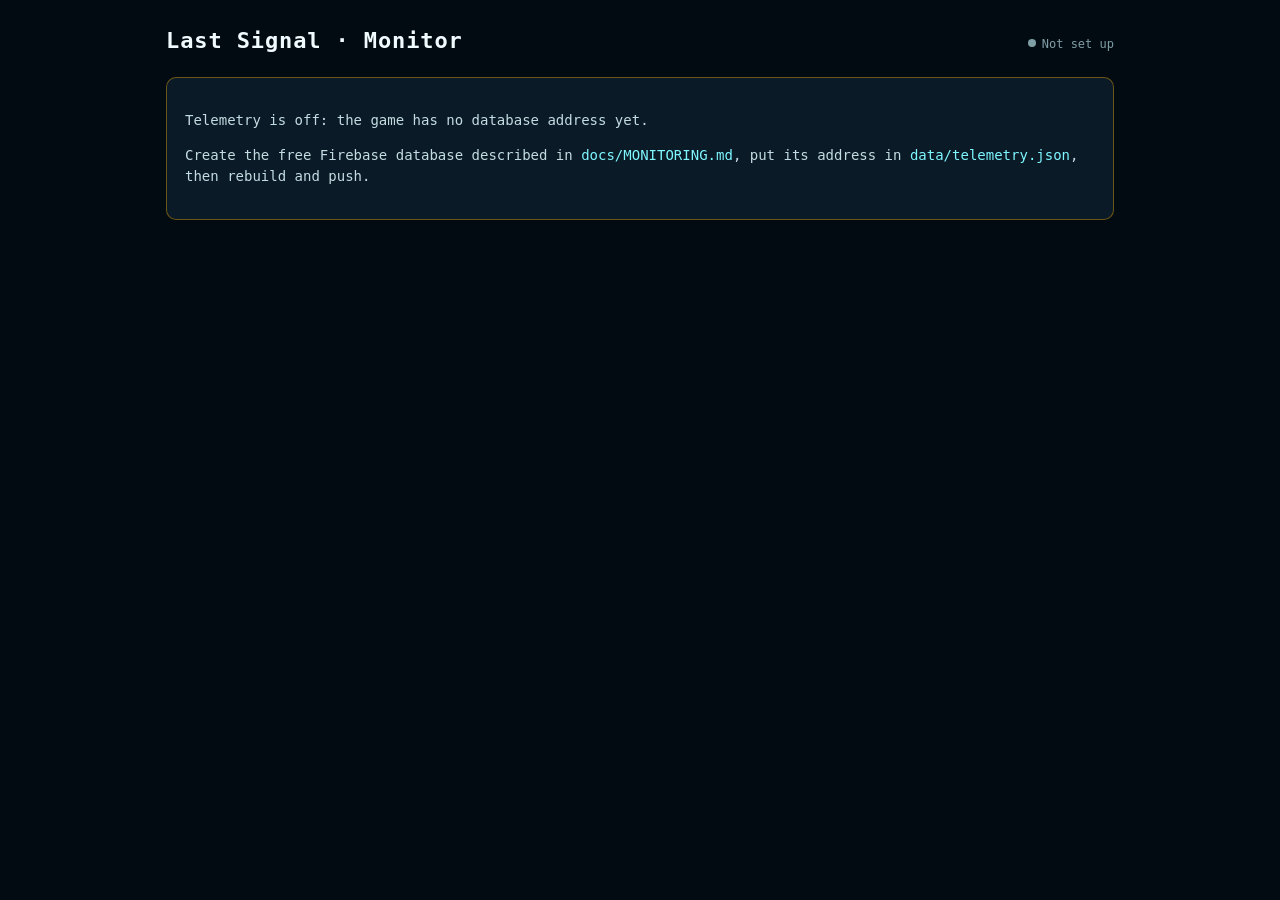
==== monitor.html @ 8c23bae8 "Add anonymous play monitoring (off until a Firebase database is configured) - src/js/02b-telemetry.j" ====
<!doctype html>
<html lang="en">
<head>
<meta charset="utf-8">
<meta name="viewport" content="width=device-width,initial-scale=1">
<meta name="color-scheme" content="dark">
<meta name="robots" content="noindex">
<title>Last Signal Monitor</title>
<style>
:root { --bg: #030b12; --panel: #0a1a26; --edge: rgba(113,217,214,.22); --ink: #c3dce2; --dim: #7f9ea6; --white: #f0fbff; --accent: #61f5c0; --amber: #ffb000; --hot: #ff3b5c; --cyan: #7ff7ff; }
* { box-sizing: border-box; }
body { margin: 0; background: var(--bg); color: var(--ink); font: 14px/1.5 ui-monospace, Menlo, Consolas, monospace; }
main { max-width: 980px; margin: 0 auto; padding: 24px 16px 48px; }
header { display: flex; flex-wrap: wrap; align-items: baseline; justify-content: space-between; gap: 8px; margin-bottom: 20px; }
h1 { margin: 0; font-size: 22px; color: var(--white); letter-spacing: .04em; }
h2 { margin: 28px 0 10px; font-size: 11px; letter-spacing: .2em; text-transform: uppercase; color: var(--dim); font-weight: normal; }
.status { font-size: 12px; color: var(--dim); }
.status .dot { display: inline-block; width: 8px; height: 8px; border-radius: 50%; background: var(--dim); margin-right: 6px; vertical-align: 1px; }
.status.live .dot { background: var(--accent); box-shadow: 0 0 8px var(--accent); }
.status.err .dot { background: var(--hot); }
.tiles { display: grid; grid-template-columns: repeat(auto-fit, minmax(150px, 1fr)); gap: 10px; }
.tile { background: var(--panel); border: 1px solid var(--edge); border-radius: 10px; padding: 14px; }
.tile .k { font-size: 11px; letter-spacing: .12em; text-transform: uppercase; color: var(--dim); }
.tile .v { font-size: 30px; color: var(--white); font-variant-numeric: tabular-nums; line-height: 1.2; margin-top: 4px; }
.tile .s { font-size: 12px; color: var(--dim); }
.tile.big { grid-column: span 2; border-color: rgba(97,245,192,.45); }
.tile.big .v { font-size: 48px; color: var(--accent); }
.chart { background: var(--panel); border: 1px solid var(--edge); border-radius: 10px; padding: 14px; }
.chart svg { width: 100%; height: auto; display: block; }
.legend { display: flex; gap: 16px; font-size: 12px; color: var(--dim); margin-top: 6px; }
.legend i { display: inline-block; width: 10px; height: 10px; border-radius: 2px; margin-right: 6px; vertical-align: -1px; }
table { width: 100%; border-collapse: collapse; background: var(--panel); border: 1px solid var(--edge); border-radius: 10px; overflow: hidden; }
th, td { text-align: left; padding: 8px 12px; border-bottom: 1px solid rgba(113,217,214,.1); font-size: 13px; vertical-align: top; }
th { color: var(--dim); font-weight: normal; font-size: 11px; letter-spacing: .1em; text-transform: uppercase; }
td.n { text-align: right; font-variant-numeric: tabular-nums; }
.empty { background: var(--panel); border: 1px dashed var(--edge); border-radius: 10px; padding: 16px; color: var(--dim); }
.setup { background: var(--panel); border: 1px solid rgba(255,176,0,.4); border-radius: 10px; padding: 18px; }
.setup b { color: var(--amber); font-weight: normal; }
code { color: var(--cyan); }
@media (max-width: 520px) { .tile.big { grid-column: span 1; } .tile.big .v { font-size: 40px; } }
</style>
</head>
<body>
<main>
  <header>
    <h1>Last Signal · Monitor</h1>
    <span class="status" id="status"><span class="dot"></span><span id="statusText">Connecting…</span></span>
  </header>
  <div id="app"></div>
</main>
<script>
const CONFIG = {"database_url": "", "heartbeat_seconds": 30};
(() => {
'use strict';
const base = String(CONFIG.database_url || '').replace(/\/+$/, '');
const beat = Math.max(15, CONFIG.heartbeat_seconds || 30);
const app = document.getElementById('app');
const el = (tag, cls, text) => { const e = document.createElement(tag); if (cls) e.className = cls; if (text != null) e.textContent = text; return e; };
const dayKey = d => d.toISOString().slice(0, 10);
const fmtDur = s => { s = Math.round(s); return s >= 60 ? `${Math.floor(s / 60)}m ${String(s % 60).padStart(2, '0')}s` : `${s}s`; };
const get = path => fetch(`${base}/${path}.json`, { cache: 'no-store' }).then(r => { if (!r.ok) throw new Error(r.status === 401 ? 'The database refused the read. Check the rules were published.' : 'HTTP ' + r.status); return r.json(); });
function status(kind, text) { const s = document.getElementById('status'); s.className = 'status ' + kind; document.getElementById('statusText').textContent = text; }

if (!base) {
  status('', 'Not set up');
  const box = el('div', 'setup');
  box.append(el('p', null, 'Telemetry is off: the game has no database address yet.'));
  const p = el('p'); p.append('Create the free Firebase database described in '); const c = el('code', null, 'docs/MONITORING.md'); p.append(c, ', put its address in '); p.append(el('code', null, 'data/telemetry.json'), ', then rebuild and push.'); box.append(p);
  app.append(box);
  return;
}

let history = [], lastHistory = 0;
async function loadHistory() {
  const days = []; for (let i = 13; i >= 0; i--) { const d = new Date(Date.now() - i * 864e5); days.push(dayKey(d)); }
  const rows = await Promise.all(days.map(d => get(`stats/${d}`).then(v => [d, v || {}])));
  history = rows; lastHistory = Date.now();
}

function bars(rows) {
  const W = Math.round(Math.max(300, Math.min(900, app.clientWidth - 30))), H = 180, pad = 26, n = rows.length, bw = (W - pad) / n, every = W < 480 ? 3 : 2;
  const devices = rows.map(([, v]) => Object.keys(v.devices || {}).length), runs = rows.map(([, v]) => v.runs || 0);
  const max = Math.max(2, Math.ceil(Math.max(...devices, ...runs) / 2) * 2);
  const ns = 'http://www.w3.org/2000/svg', svg = document.createElementNS(ns, 'svg');
  svg.setAttribute('viewBox', `0 0 ${W} ${H}`); svg.setAttribute('role', 'img'); svg.setAttribute('aria-label', 'Players and runs per day, last 14 days');
  const add = (t, a) => { const e = document.createElementNS(ns, t); for (const k in a) e.setAttribute(k, a[k]); svg.appendChild(e); return e; };
  for (let g = 0; g <= 2; g++) { const y = H - 20 - (H - 34) * g / 2; add('line', { x1: pad, x2: W, y1: y, y2: y, stroke: 'rgba(113,217,214,.12)' }); add('text', { x: 0, y: y + 4, fill: '#7f9ea6', 'font-size': 11 }).textContent = Math.round(max * g / 2); }
  rows.forEach(([d], i) => {
    const x = pad + i * bw, h1 = (H - 34) * devices[i] / max, h2 = (H - 34) * runs[i] / max;
    add('rect', { x: x + bw * .14, y: H - 20 - h1, width: bw * .34, height: h1, fill: '#61f5c0', rx: 2 }).appendChild(document.createElementNS(ns, 'title')).textContent = `${d}: ${devices[i]} players`;
    add('rect', { x: x + bw * .52, y: H - 20 - h2, width: bw * .34, height: h2, fill: '#ffb000', rx: 2 }).appendChild(document.createElementNS(ns, 'title')).textContent = `${d}: ${runs[i]} runs`;
    if ((n - 1 - i) % every === 0) add('text', { x: i === n - 1 ? W - 2 : x + bw / 2, y: H - 4, fill: '#7f9ea6', 'font-size': 11, 'text-anchor': i === n - 1 ? 'end' : 'middle' }).textContent = d.slice(5);
  });
  return svg;
}

async function refresh() {
  try {
    if (Date.now() - lastHistory > 60000 || !history.length) await loadHistory();
    const today = dayKey(new Date());
    const [presence, todayStats, errors] = await Promise.all([get('presence'), get(`stats/${today}`), get(`errors/${today}`)]);
    history[history.length - 1] = [today, todayStats || {}];
    const now = Date.now(), live = Object.entries(presence || {}).filter(([, p]) => p && now - (p.t || 0) < beat * 3000);
    const playing = live.filter(([, p]) => p.s === 'play').length, tg = live.filter(([, p]) => p.tg).length;
    const versions = {}; for (const [, p] of live) versions[p.v || '?'] = (versions[p.v || '?'] || 0) + 1;
    const T = todayStats || {}, devices = Object.keys(T.devices || {}).length;

    app.textContent = '';
    const tiles = el('div', 'tiles');
    const tile = (k, v, s, cls) => { const t = el('div', 'tile' + (cls ? ' ' + cls : '')); t.append(el('div', 'k', k), el('div', 'v', String(v))); if (s) t.append(el('div', 's', s)); tiles.append(t); };
    tile('Online now', live.length, `${playing} in a run · ${live.length - playing} in menus · ${tg} in Telegram`, 'big');
    tile('Players today', devices, 'unique devices (UTC day)');
    tile('Runs today', T.runs || 0, `${T.finished || 0} finished · ${T.wins || 0} won`);
    tile('Average run', T.finished ? fmtDur((T.secs || 0) / T.finished) : '–', 'finished runs today');
    tile('Errors today', T.errors || 0, T.errors ? 'see below' : 'all clear');
    app.append(el('h2', null, 'Now'), tiles);

    app.append(el('h2', null, 'Last 14 days'));
    const ch = el('div', 'chart'); ch.append(bars(history));
    const lg = el('div', 'legend'); const a = el('span'); const ai = el('i'); ai.style.background = '#61f5c0'; a.append(ai, 'Players'); const b = el('span'); const bi = el('i'); bi.style.background = '#ffb000'; b.append(bi, 'Runs'); lg.append(a, b); ch.append(lg);
    app.append(ch);

    if (live.length) {
      app.append(el('h2', null, 'Versions online'));
      const t = el('table'); const hr = el('tr'); hr.append(el('th', null, 'Version'), el('th', null, 'Players')); t.append(hr);
      for (const [v, n] of Object.entries(versions).sort((x, y) => y[1] - x[1])) { const r = el('tr'); r.append(el('td', null, v)); const c = el('td', 'n', String(n)); r.append(c); t.append(r); }
      app.append(t);
    }

    app.append(el('h2', null, 'Errors today'));
    const errs = Object.values(errors || {}).sort((x, y) => (y.t || 0) - (x.t || 0)).slice(0, 20);
    if (!errs.length) app.append(el('div', 'empty', 'No errors reported today.'));
    else {
      const t = el('table'); const hr = el('tr'); hr.append(el('th', null, 'Time'), el('th', null, 'Error'), el('th', null, 'Device'), el('th', null, 'Version')); t.append(hr);
      for (const e of errs) { const r = el('tr'); r.append(el('td', null, e.t ? new Date(e.t).toLocaleTimeString() : ''), el('td', null, e.m || ''), el('td', null, e.ua || ''), el('td', null, e.v || '')); t.append(r); }
      app.append(t);
    }
    status('live', 'Live · updated ' + new Date().toLocaleTimeString());
    // tidy: presence entries older than a day belong to closed apps that never said goodbye
    for (const [id, p] of Object.entries(presence || {})) if (!p || now - (p.t || 0) > 864e5) fetch(`${base}/presence/${id}.json`, { method: 'DELETE' }).catch(() => {});
  } catch (e) {
    status('err', String(e.message || e));
  }
}
refresh(); setInterval(refresh, 15000);
})();
</script>
</body>
</html>
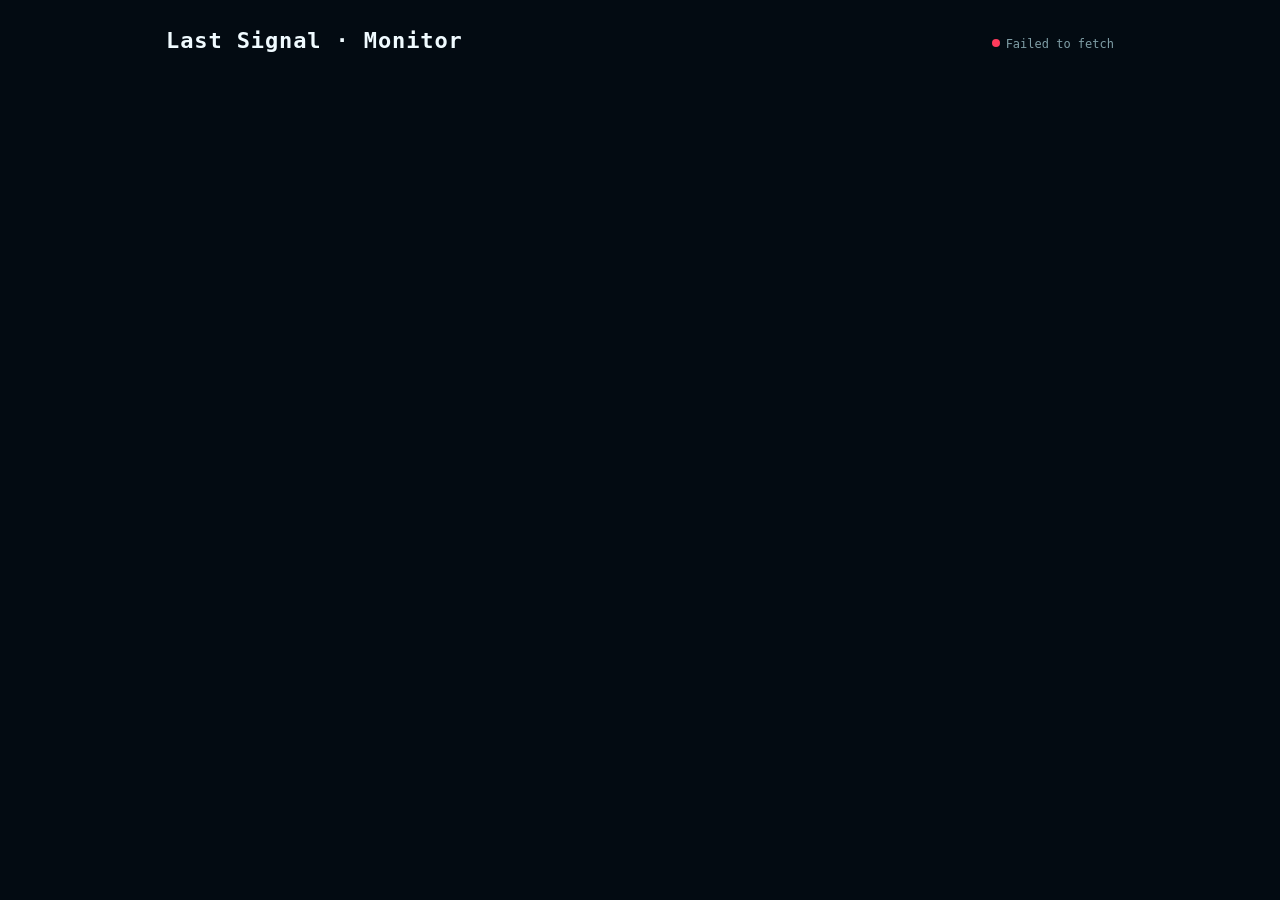
==== commit cf18e8fb: "Turn on play monitoring with the LastSignal Firebase database Co-Authored-By: Claude Opus 5.5 <norep" ====
--- a/monitor.html
+++ b/monitor.html
@@ -49,7 +49,7 @@
   <div id="app"></div>
 </main>
 <script>
-const CONFIG = {"database_url": "", "heartbeat_seconds": 30};
+const CONFIG = {"database_url": "https://lastsignal-173b0-default-rtdb.firebaseio.com", "heartbeat_seconds": 30};
 (() => {
 'use strict';
 const base = String(CONFIG.database_url || '').replace(/\/+$/, '');
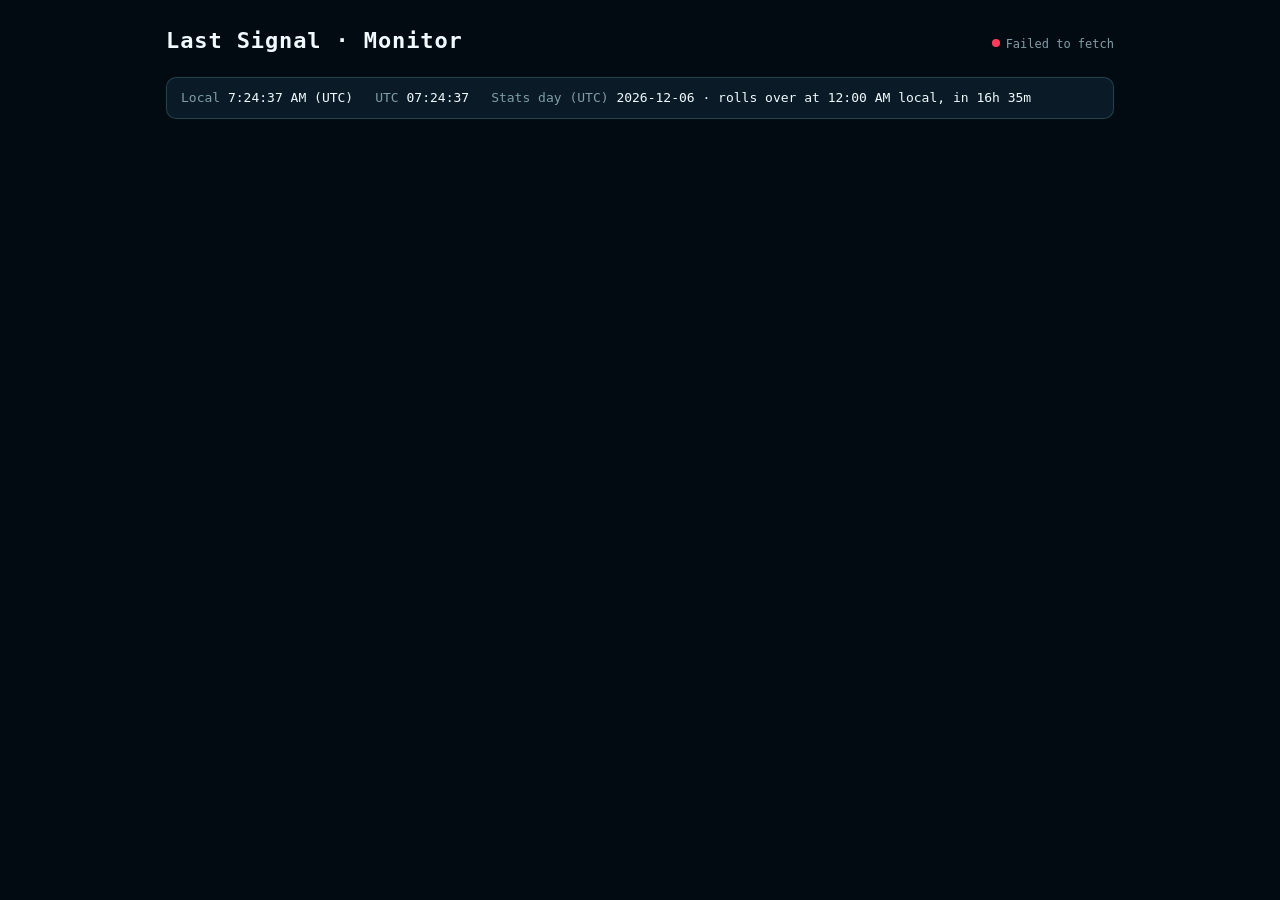
==== commit 532dd9a0: "Monitor: show local and UTC time Clock bar with local time, UTC and when the UTC stats day rolls ove" ====
--- a/monitor.html
+++ b/monitor.html
@@ -15,6 +15,10 @@
 h1 { margin: 0; font-size: 22px; color: var(--white); letter-spacing: .04em; }
 h2 { margin: 28px 0 10px; font-size: 11px; letter-spacing: .2em; text-transform: uppercase; color: var(--dim); font-weight: normal; }
 .status { font-size: 12px; color: var(--dim); }
+.clock { display: flex; flex-wrap: wrap; gap: 8px 22px; background: var(--panel); border: 1px solid var(--edge); border-radius: 10px; padding: 10px 14px; margin-bottom: 4px; font-size: 13px; }
+.clock span { color: var(--dim); }
+.clock b { color: var(--white); font-weight: normal; font-variant-numeric: tabular-nums; }
+td .utc { display: block; color: var(--dim); font-size: 11px; }
 .status .dot { display: inline-block; width: 8px; height: 8px; border-radius: 50%; background: var(--dim); margin-right: 6px; vertical-align: 1px; }
 .status.live .dot { background: var(--accent); box-shadow: 0 0 8px var(--accent); }
 .status.err .dot { background: var(--hot); }
@@ -46,6 +50,7 @@
     <h1>Last Signal · Monitor</h1>
     <span class="status" id="status"><span class="dot"></span><span id="statusText">Connecting…</span></span>
   </header>
+  <div class="clock" id="clock"></div>
   <div id="app"></div>
 </main>
 <script>
@@ -57,6 +62,21 @@
 const app = document.getElementById('app');
 const el = (tag, cls, text) => { const e = document.createElement(tag); if (cls) e.className = cls; if (text != null) e.textContent = text; return e; };
 const dayKey = d => d.toISOString().slice(0, 10);
+const TZ = (() => { try { return Intl.DateTimeFormat().resolvedOptions().timeZone || 'local'; } catch (_) { return 'local'; } })();
+const tLocal = (d, sec) => d.toLocaleTimeString([], { hour: 'numeric', minute: '2-digit', second: sec ? '2-digit' : undefined });
+const tUTC = (d, sec) => d.toISOString().slice(11, sec ? 19 : 16);
+// the stats day follows UTC; show when it rolls over on the viewer's clock
+function utcDayEnd() { const n = new Date(); return new Date(Date.UTC(n.getUTCFullYear(), n.getUTCMonth(), n.getUTCDate() + 1)); }
+function renderClock() {
+  const c = document.getElementById('clock'); if (!c) return;
+  const now = new Date(), end = utcDayEnd(), left = Math.max(0, end - now), h = Math.floor(left / 36e5), m = Math.floor(left % 36e5 / 6e4);
+  c.textContent = '';
+  const item = (label, value) => { const s = el('span', null, label + ' '); s.append(el('b', null, value)); c.append(s); };
+  item('Local', `${tLocal(now, true)} (${TZ})`);
+  item('UTC', tUTC(now, true));
+  item('Stats day (UTC)', `${dayKey(now)} · rolls over at ${tLocal(end)} local, in ${h}h ${String(m).padStart(2, '0')}m`);
+}
+renderClock(); setInterval(renderClock, 1000);
 const fmtDur = s => { s = Math.round(s); return s >= 60 ? `${Math.floor(s / 60)}m ${String(s % 60).padStart(2, '0')}s` : `${s}s`; };
 const get = path => fetch(`${base}/${path}.json`, { cache: 'no-store' }).then(r => { if (!r.ok) throw new Error(r.status === 401 ? 'The database refused the read. Check the rules were published.' : 'HTTP ' + r.status); return r.json(); });
 function status(kind, text) { const s = document.getElementById('status'); s.className = 'status ' + kind; document.getElementById('statusText').textContent = text; }
@@ -109,13 +129,13 @@
     const tiles = el('div', 'tiles');
     const tile = (k, v, s, cls) => { const t = el('div', 'tile' + (cls ? ' ' + cls : '')); t.append(el('div', 'k', k), el('div', 'v', String(v))); if (s) t.append(el('div', 's', s)); tiles.append(t); };
     tile('Online now', live.length, `${playing} in a run · ${live.length - playing} in menus · ${tg} in Telegram`, 'big');
-    tile('Players today', devices, 'unique devices (UTC day)');
+    tile('Players today', devices, `unique devices · UTC day ${today}`);
     tile('Runs today', T.runs || 0, `${T.finished || 0} finished · ${T.wins || 0} won`);
     tile('Average run', T.finished ? fmtDur((T.secs || 0) / T.finished) : '–', 'finished runs today');
     tile('Errors today', T.errors || 0, T.errors ? 'see below' : 'all clear');
     app.append(el('h2', null, 'Now'), tiles);
 
-    app.append(el('h2', null, 'Last 14 days'));
+    app.append(el('h2', null, 'Last 14 days (UTC days)'));
     const ch = el('div', 'chart'); ch.append(bars(history));
     const lg = el('div', 'legend'); const a = el('span'); const ai = el('i'); ai.style.background = '#61f5c0'; a.append(ai, 'Players'); const b = el('span'); const bi = el('i'); bi.style.background = '#ffb000'; b.append(bi, 'Runs'); lg.append(a, b); ch.append(lg);
     app.append(ch);
@@ -131,11 +151,11 @@
     const errs = Object.values(errors || {}).sort((x, y) => (y.t || 0) - (x.t || 0)).slice(0, 20);
     if (!errs.length) app.append(el('div', 'empty', 'No errors reported today.'));
     else {
-      const t = el('table'); const hr = el('tr'); hr.append(el('th', null, 'Time'), el('th', null, 'Error'), el('th', null, 'Device'), el('th', null, 'Version')); t.append(hr);
-      for (const e of errs) { const r = el('tr'); r.append(el('td', null, e.t ? new Date(e.t).toLocaleTimeString() : ''), el('td', null, e.m || ''), el('td', null, e.ua || ''), el('td', null, e.v || '')); t.append(r); }
+      const t = el('table'); const hr = el('tr'); hr.append(el('th', null, 'Time (local / UTC)'), el('th', null, 'Error'), el('th', null, 'Device'), el('th', null, 'Version')); t.append(hr);
+      for (const e of errs) { const r = el('tr'); const tc = el('td', null, e.t ? tLocal(new Date(e.t), true) : ''); if (e.t) tc.append(el('span', 'utc', tUTC(new Date(e.t), true) + ' UTC')); r.append(tc, el('td', null, e.m || ''), el('td', null, e.ua || ''), el('td', null, e.v || '')); t.append(r); }
       app.append(t);
     }
-    status('live', 'Live · updated ' + new Date().toLocaleTimeString());
+    { const n = new Date(); status('live', `Live · updated ${tLocal(n, true)} local · ${tUTC(n, true)} UTC`); }
     // tidy: presence entries older than a day belong to closed apps that never said goodbye
     for (const [id, p] of Object.entries(presence || {})) if (!p || now - (p.t || 0) > 864e5) fetch(`${base}/presence/${id}.json`, { method: 'DELETE' }).catch(() => {});
   } catch (e) {
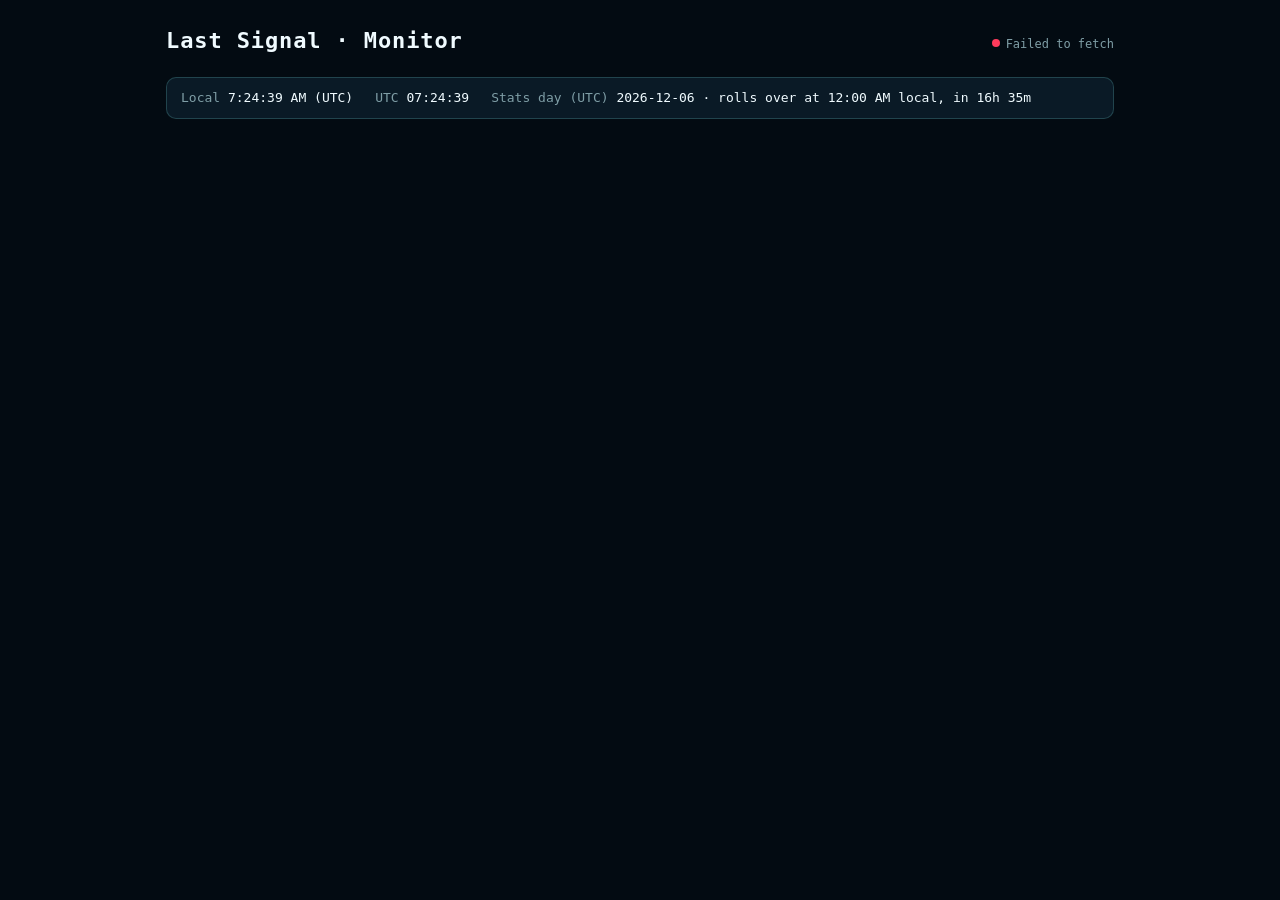
==== commit 2a1c5e93: "Shared leaderboard on Firebase, and a game icon - Leaderboard and daily board for GitHub Pages / Tel" ====
--- a/monitor.html
+++ b/monitor.html
@@ -5,6 +5,8 @@
 <meta name="viewport" content="width=device-width,initial-scale=1">
 <meta name="color-scheme" content="dark">
 <meta name="robots" content="noindex">
+<link rel="icon" type="image/png" sizes="32x32" href="assets/brand/icon-32.png">
+<link rel="apple-touch-icon" href="assets/brand/icon-180.png">
 <title>Last Signal Monitor</title>
 <style>
 :root { --bg: #030b12; --panel: #0a1a26; --edge: rgba(113,217,214,.22); --ink: #c3dce2; --dim: #7f9ea6; --white: #f0fbff; --accent: #61f5c0; --amber: #ffb000; --hot: #ff3b5c; --cyan: #7ff7ff; }
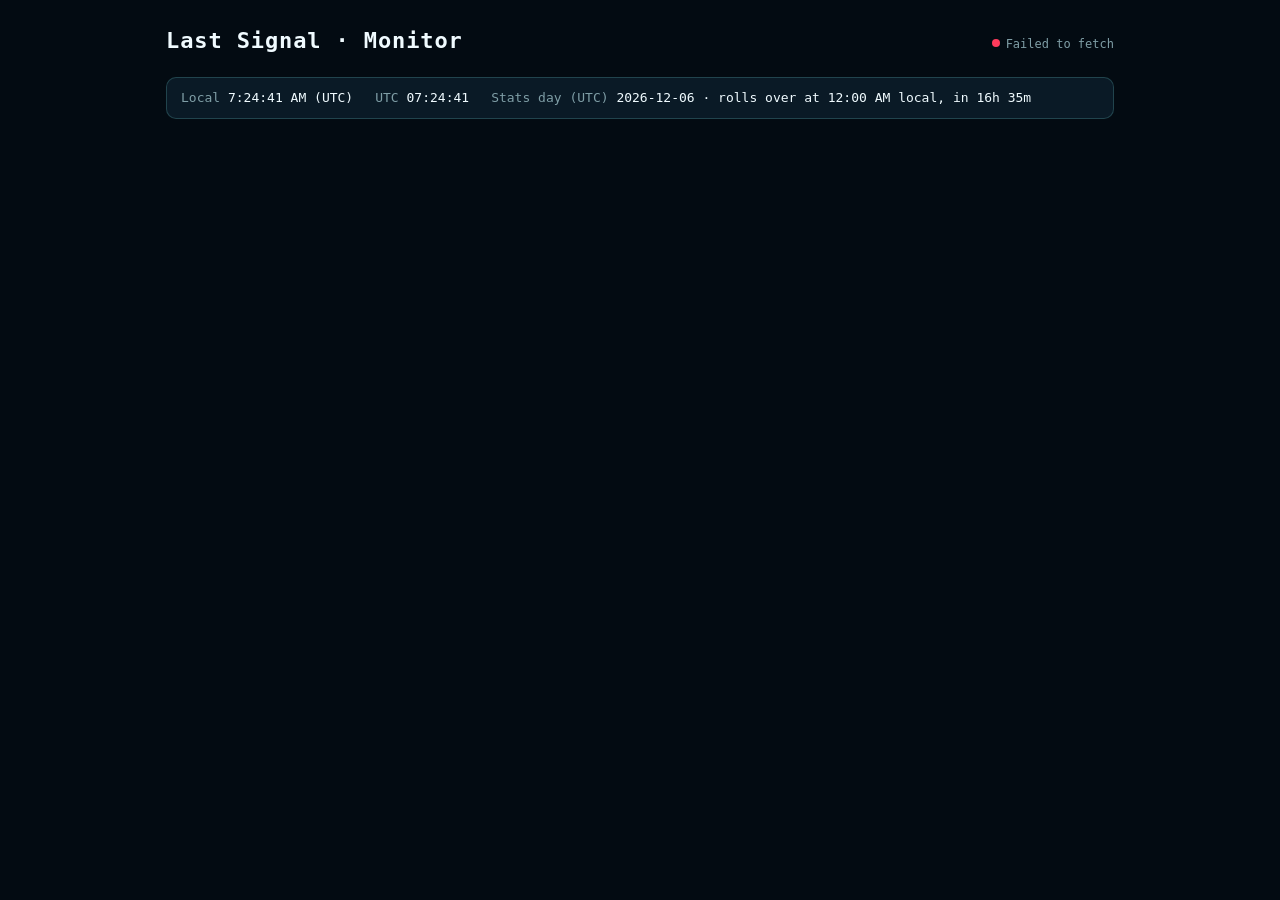
==== commit 4b184b0b: "Security: signed-in database writes, stricter rules, page CSP, pinned workflow - Each device signs i" ====
--- a/monitor.html
+++ b/monitor.html
@@ -1,7 +1,7 @@
 <!doctype html>
 <html lang="en">
 <head>
-<meta charset="utf-8">
+<meta charset="utf-8"><meta http-equiv="Content-Security-Policy" content="default-src 'self'; script-src 'sha256-pHyy4iFpSHrMV8puGurZ08g2f1m7dJTfBw48hpFmSQY='; style-src 'self' 'unsafe-inline'; font-src 'self' data:; img-src 'self' data: blob:; media-src 'self' data: blob:; connect-src 'self' https://lastsignal-173b0-default-rtdb.firebaseio.com https://identitytoolkit.googleapis.com https://securetoken.googleapis.com; object-src 'none'; base-uri 'none'; form-action 'none'">
 <meta name="viewport" content="width=device-width,initial-scale=1">
 <meta name="color-scheme" content="dark">
 <meta name="robots" content="noindex">
@@ -56,7 +56,7 @@
   <div id="app"></div>
 </main>
 <script>
-const CONFIG = {"database_url": "https://lastsignal-173b0-default-rtdb.firebaseio.com", "heartbeat_seconds": 30};
+const CONFIG = {"database_url": "https://lastsignal-173b0-default-rtdb.firebaseio.com", "heartbeat_seconds": 30, "api_key": "AIzaSyBhdp0bpM3oL1AiuikvsUq9yhFaoVLRJp4"};
 (() => {
 'use strict';
 const base = String(CONFIG.database_url || '').replace(/\/+$/, '');
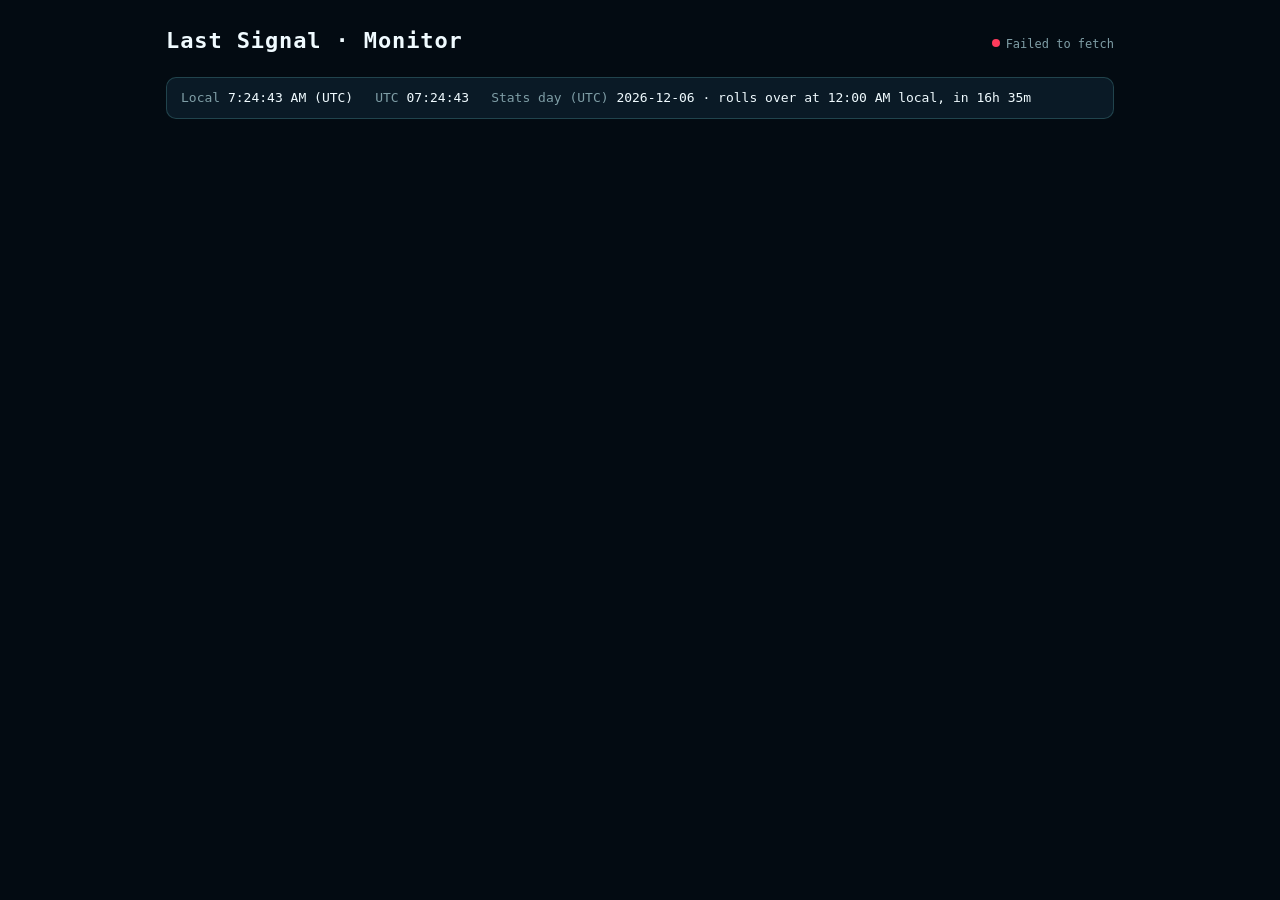
==== commit 177bc102: "In-game feedback Players send a bug report, idea or other note from Settings, the pause screen or th" ====
--- a/monitor.html
+++ b/monitor.html
@@ -1,7 +1,7 @@
 <!doctype html>
 <html lang="en">
 <head>
-<meta charset="utf-8"><meta http-equiv="Content-Security-Policy" content="default-src 'self'; script-src 'sha256-pHyy4iFpSHrMV8puGurZ08g2f1m7dJTfBw48hpFmSQY='; style-src 'self' 'unsafe-inline'; font-src 'self' data:; img-src 'self' data: blob:; media-src 'self' data: blob:; connect-src 'self' https://lastsignal-173b0-default-rtdb.firebaseio.com https://identitytoolkit.googleapis.com https://securetoken.googleapis.com; object-src 'none'; base-uri 'none'; form-action 'none'">
+<meta charset="utf-8"><meta http-equiv="Content-Security-Policy" content="default-src 'self'; script-src 'sha256-P4iDErWE9c5iVfI3O8LbZyMPMcu/NGYx5+QiJqAUb48='; style-src 'self' 'unsafe-inline'; font-src 'self' data:; img-src 'self' data: blob:; media-src 'self' data: blob:; connect-src 'self' https://lastsignal-173b0-default-rtdb.firebaseio.com https://identitytoolkit.googleapis.com https://securetoken.googleapis.com; object-src 'none'; base-uri 'none'; form-action 'none'">
 <meta name="viewport" content="width=device-width,initial-scale=1">
 <meta name="color-scheme" content="dark">
 <meta name="robots" content="noindex">
@@ -135,6 +135,7 @@
     tile('Runs today', T.runs || 0, `${T.finished || 0} finished · ${T.wins || 0} won`);
     tile('Average run', T.finished ? fmtDur((T.secs || 0) / T.finished) : '–', 'finished runs today');
     tile('Errors today', T.errors || 0, T.errors ? 'see below' : 'all clear');
+    tile('Feedback today', T.feedback || 0, T.feedback ? 'read it in the Firebase console → Data → feedback' : 'none yet');
     app.append(el('h2', null, 'Now'), tiles);
 
     app.append(el('h2', null, 'Last 14 days (UTC days)'));
